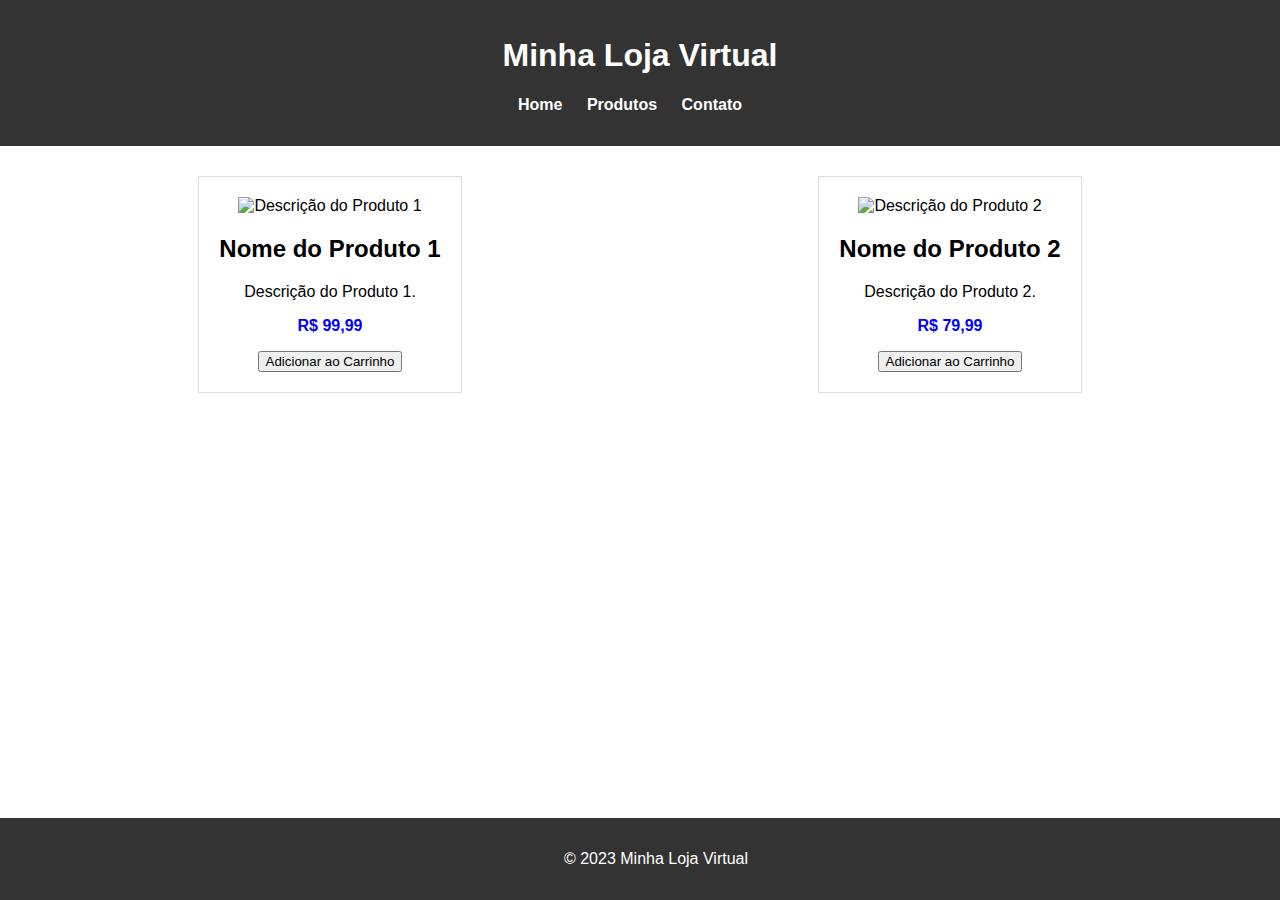
==== logado.html @ 71a76f3c "Adicao tela logado" ====
<!DOCTYPE html>
<html lang="en">
<head>
    <meta charset="UTF-8">
    <meta name="viewport" content="width=device-width, initial-scale=1.0">
    <title>Store</title>
    <link rel="stylesheet" href="css/logado.css">
</head>
<body>
    <header>
        <h1>Minha Loja Virtual</h1>
        <nav>
            <ul>
                <li><a href="#">Home</a></li>
                <li><a href="#">Produtos</a></li>
                <li><a href="#">Contato</a></li>
            </ul>
        </nav>
    </header>

    <section class="main-content">
        <article class="product">
            <img src="produto1.jpg" alt="Descrição do Produto 1">
            <h2>Nome do Produto 1</h2>
            <p>Descrição do Produto 1.</p>
            <p class="price">R$ 99,99</p>
            <button>Adicionar ao Carrinho</button>
        </article>

        <article class="product">
            <img src="produto2.jpg" alt="Descrição do Produto 2">
            <h2>Nome do Produto 2</h2>
            <p>Descrição do Produto 2.</p>
            <p class="price">R$ 79,99</p>
            <button>Adicionar ao Carrinho</button>
        </article>

        <!-- Mais produtos aqui... -->

    </section>

    <footer>
        <p>&copy; 2023 Minha Loja Virtual</p>
    </footer>
</body>
</html>
---- css/logado.css ----
body {
    font-family: Arial, sans-serif;
    margin: 0;
    padding: 0;
}

header {
    background-color: #333;
    color: #fff;
    padding: 1em;
    text-align: center;
}

nav ul {
    list-style: none;
    padding: 0;
}

nav ul li {
    display: inline;
    margin-right: 20px;
}

nav a {
    text-decoration: none;
    color: #fff;
    font-weight: bold;
}

.main-content {
    display: flex;
    flex-wrap: wrap;
    justify-content: space-around;
    padding: 20px;
}

.product {
    border: 1px solid #ddd;
    padding: 20px;
    margin: 10px;
    text-align: center;
}

.product img {
    max-width: 100%;
    height: auto;
}

.price {
    color: #00f;
    font-weight: bold;
}

footer {
    background-color: #333;
    color: #fff;
    text-align: center;
    padding: 1em;
    position: fixed;
    bottom: 0;
    width: 100%;
}
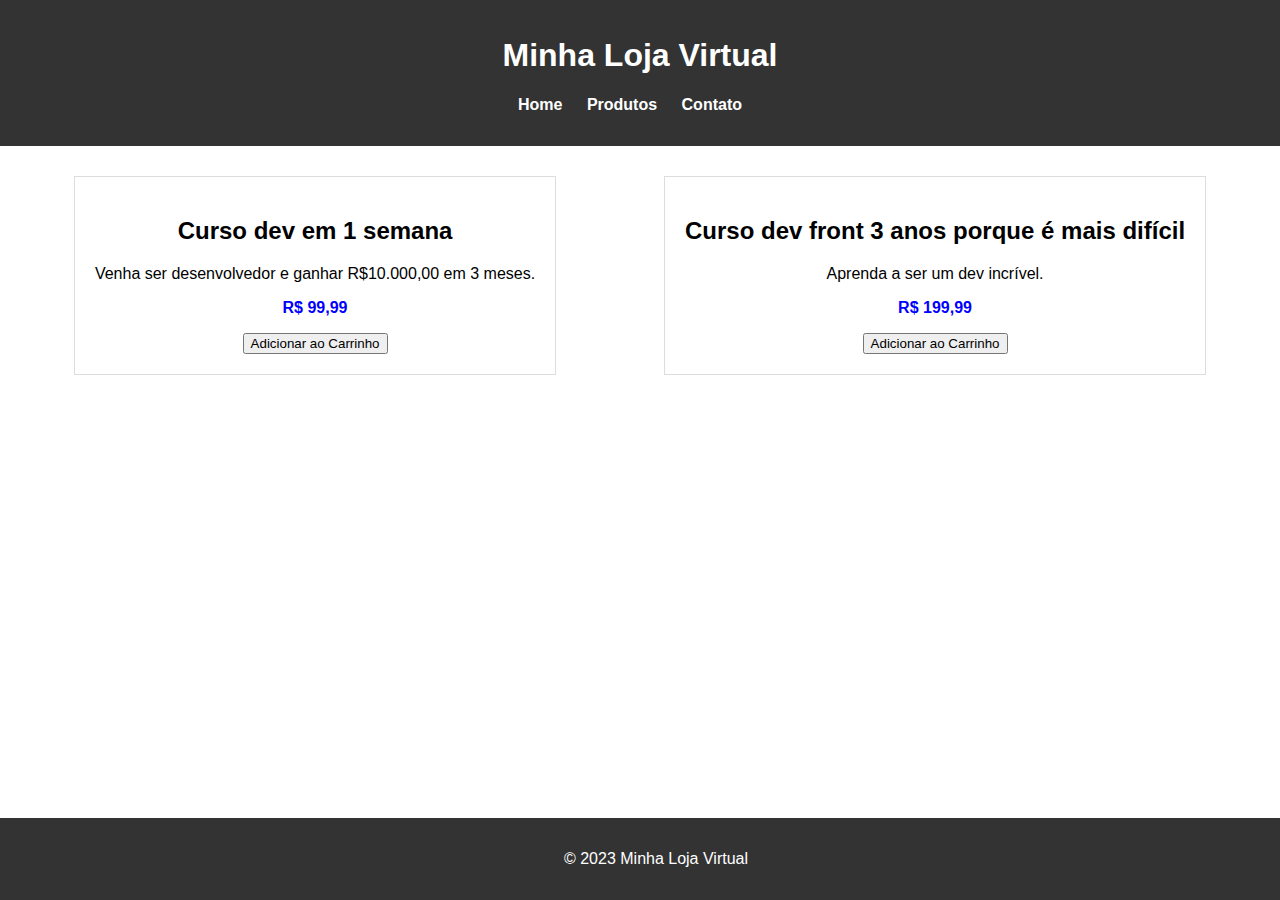
==== commit a5dfd01f: "Logado ajustes" ====
--- a/logado.html
+++ b/logado.html
@@ -5,6 +5,7 @@
     <meta name="viewport" content="width=device-width, initial-scale=1.0">
     <title>Store</title>
     <link rel="stylesheet" href="css/logado.css">
+    <script defer src="js/script.js"></script>
 </head>
 <body>
     <header>
@@ -19,20 +20,18 @@
     </header>
 
     <section class="main-content">
-        <article class="product">
-            <img src="produto1.jpg" alt="Descrição do Produto 1">
-            <h2>Nome do Produto 1</h2>
-            <p>Descrição do Produto 1.</p>
+        <article class="product" id="produto1">
+            <h2>Curso dev em 1 semana</h2>
+            <p>Venha ser desenvolvedor e ganhar R$10.000,00 em 3 meses.</p>
             <p class="price">R$ 99,99</p>
-            <button>Adicionar ao Carrinho</button>
+            <button id="txtAdicionarCarrinho1" onclick="adicionarCarrinho1()">Adicionar ao Carrinho</button>
         </article>
 
-        <article class="product">
-            <img src="produto2.jpg" alt="Descrição do Produto 2">
-            <h2>Nome do Produto 2</h2>
-            <p>Descrição do Produto 2.</p>
-            <p class="price">R$ 79,99</p>
-            <button>Adicionar ao Carrinho</button>
+        <article class="product" id="produto2">
+            <h2>Curso dev front 3 anos porque é mais difícil</h2>
+            <p>Aprenda a ser um dev incrível.</p>
+            <p class="price">R$ 199,99</p>
+            <button id="txtAdicionarCarrinho2" onclick="adicionarCarrinho2()">Adicionar ao Carrinho</button>
         </article>
 
         <!-- Mais produtos aqui... -->
--- a/css/logado.css
+++ b/css/logado.css
@@ -6,7 +6,7 @@
 
 header {
     background-color: #333;
-    color: #fff;
+    color: #ffffff;
     padding: 1em;
     text-align: center;
 }
